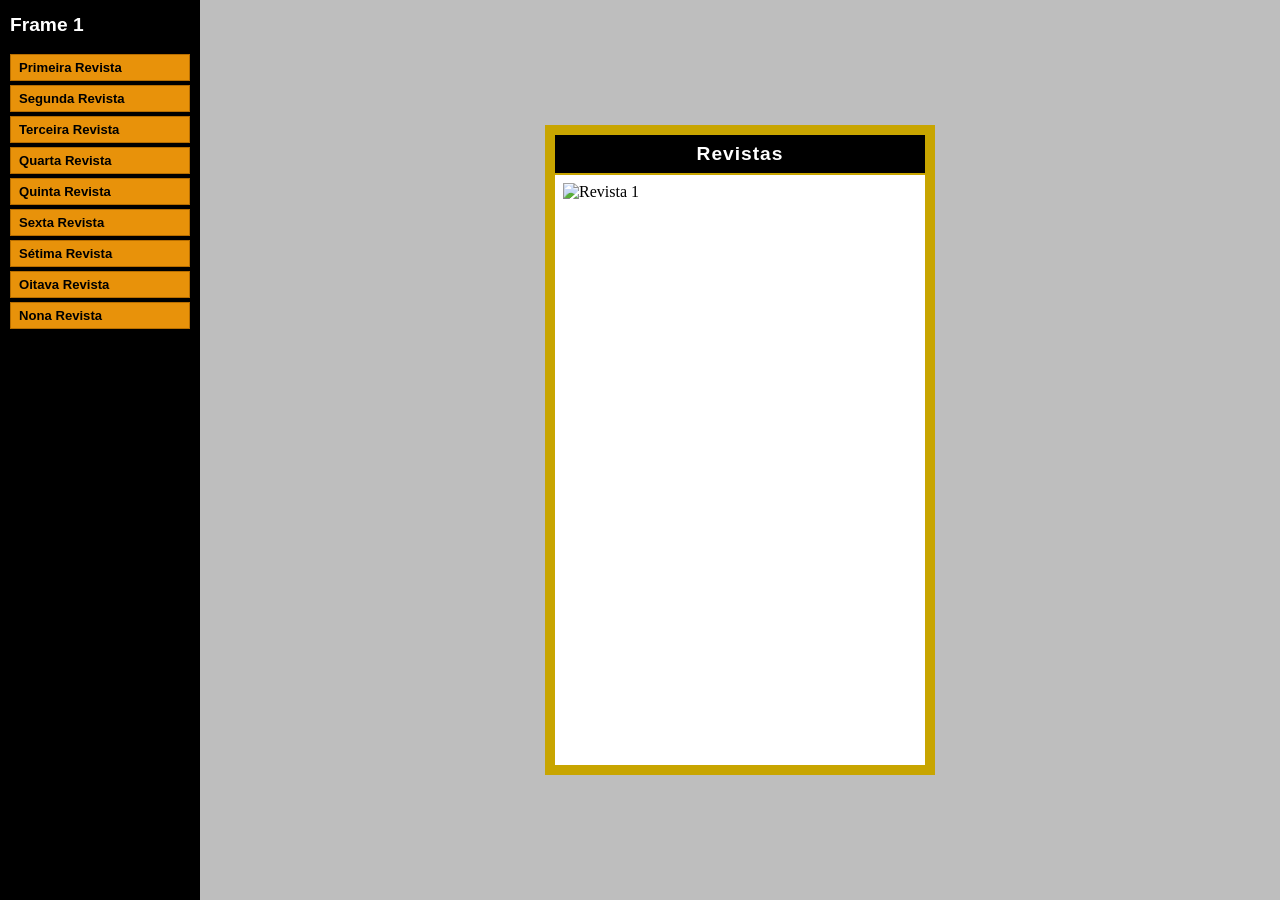
==== index.html @ 396d56dd "a" ====
<!DOCTYPE html>
<html lang="pt-BR">
<head>
    <meta charset="UTF-8">
    <meta name="viewport" content="width=device-width, initial-scale=1.0">
    <title>Site de Revistas</title>
    <link rel="stylesheet" href="style.css">
</head>
<body>

    <div class="container">
        <aside class="menu-lateral">
            <h1>Frame 1</h1>
            <nav>
                <ul>
                    <li><a href="./paginas/revista1.html" target="tela_revista">Primeira Revista</a></li>
                    <li><a href="./paginas/revista2.html" target="tela_revista">Segunda Revista</a></li>
                    <li><a href="./paginas/revista3.html" target="tela_revista">Terceira Revista</a></li>
                    <li><a href="./paginas/revista4.html" target="tela_revista">Quarta Revista</a></li>
                    <li><a href="./paginas/revista5.html" target="tela_revista">Quinta Revista</a></li>
                    <li><a href="./paginas/revista6.html" target="tela_revista">Sexta Revista</a></li>
                    <li><a href="./paginas/revista7.html" target="tela_revista">Sétima Revista</a></li>
                    <li><a href="./paginas/revista8.html" target="tela_revista">Oitava Revista</a></li>
                    <li><a href="./paginas/revista9.html" target="tela_revista">Nona Revista</a></li>
                </ul>
            </nav>
        </aside>

        <main class="conteudo-principal">
            <div class="moldura">
                <div class="borda-interna">
                    <div class="barra-titulo">
                        <h3>Revistas</h3>
                    </div>
                    <iframe src="inicio.html" name="tela_revista" frameborder="0" width="100%" height="100%"></iframe>
                </div>
            </div>
        </main>

    </div>
</body>
</html>
---- style.css ----
* {
    margin: 0;
    padding: 0;
    box-sizing: border-box;
}

body {
    background-color: #bebebe;
    font-family: Arial, sans-serif;
    height: 100vh;
}

/* Layout geral */
.container {
    display: flex;
    height: 100vh;
}

/* ===== MENU LATERAL ===== */
.menu-lateral {
    width: 200px;
    min-width: 200px;
    background-color: #000;
    color: #fff;
    padding: 14px 10px;
}

.menu-lateral h1 {
    font-size: 1.2rem;
    font-weight: bold;
    margin-bottom: 18px;
    color: #fff;
}

.menu-lateral nav ul {
    list-style: none;
    display: flex;
    flex-direction: column;
    gap: 4px;
}

.menu-lateral nav ul li a {
    display: block;
    background-color: #e8920a;
    color: #000;
    text-decoration: none;
    font-size: 0.82rem;
    font-weight: bold;
    padding: 5px 8px;
    border: 1px solid #b86e00;
}

.menu-lateral nav ul li a:hover {
    background-color: #ffb020;
    outline: 2px solid #fff;
}

/* ===== CONTEÚDO PRINCIPAL ===== */
.conteudo-principal {
    flex: 1;
    display: flex;
    align-items: center;
    justify-content: center;
    background-color: #bebebe;
}

/* ===== MOLDURA DOURADA ===== */
.moldura {
    border: 6px solid #c8a500;
    padding: 4px;
    background-color: #c8a500;
}

.borda-interna {
    display: flex;
    flex-direction: column;
    width: 370px;
    height: 630px;
    background-color: #000;
}

/* ===== BARRA DE TÍTULO ===== */
.barra-titulo {
    background-color: #000;
    color: #fff;
    text-align: center;
    padding: 8px 0;
    border-bottom: 2px solid #c8a500;
}

.barra-titulo h3 {
    font-size: 1.2rem;
    font-weight: bold;
    letter-spacing: 1px;
}

/* ===== IFRAME ===== */
iframe {
    flex: 1;
    border: none;
    display: block;
    background-color: #fff;
}
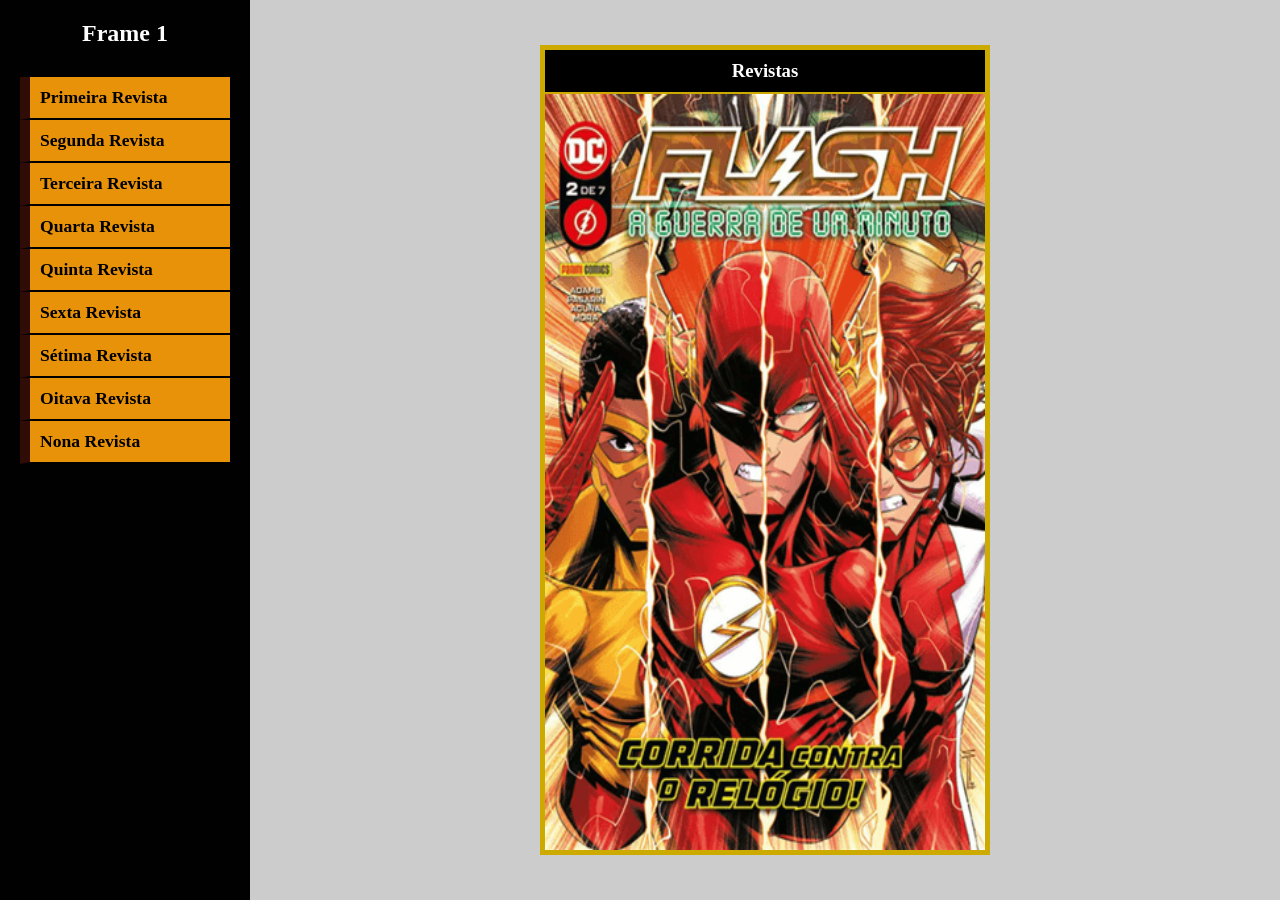
==== commit ba7ddecb: "Base do site" ====
--- a/index.html
+++ b/index.html
@@ -2,12 +2,10 @@
 <html lang="pt-BR">
 <head>
     <meta charset="UTF-8">
-    <meta name="viewport" content="width=device-width, initial-scale=1.0">
-    <title>Site de Revistas</title>
+    <title>Meu Site de Revistas</title>
     <link rel="stylesheet" href="style.css">
 </head>
 <body>
-
     <div class="container">
         <aside class="menu-lateral">
             <h1>Frame 1</h1>
@@ -22,21 +20,18 @@
                     <li><a href="./paginas/revista7.html" target="tela_revista">Sétima Revista</a></li>
                     <li><a href="./paginas/revista8.html" target="tela_revista">Oitava Revista</a></li>
                     <li><a href="./paginas/revista9.html" target="tela_revista">Nona Revista</a></li>
-                </ul>
+                    </ul>
             </nav>
         </aside>
 
         <main class="conteudo-principal">
             <div class="moldura">
-                <div class="borda-interna">
-                    <div class="barra-titulo">
-                        <h3>Revistas</h3>
-                    </div>
-                    <iframe src="inicio.html" name="tela_revista" frameborder="0" width="100%" height="100%"></iframe>
+                <div class="barra-titulo">
+                    <h3>Revistas</h3>
                 </div>
+                <iframe src="./paginas/inicio.html" name="tela_revista"></iframe>
             </div>
         </main>
-
     </div>
 </body>
 </html>
--- a/style.css
+++ b/style.css
@@ -4,101 +4,80 @@
     box-sizing: border-box;
 }
 
-body {
-    background-color: #bebebe;
-    font-family: Arial, sans-serif;
-    height: 100vh;
+.container {
+    display: flex;
+    height: 100vh; 
+    background-color: #cccccc; /* Fundo cinza */
 }
 
-/* Layout geral */
-.container {
-    display: flex;
-    height: 100vh;
-}
-
-/* ===== MENU LATERAL ===== */
+/* Menu Lateral */
 .menu-lateral {
-    width: 200px;
-    min-width: 200px;
-    background-color: #000;
-    color: #fff;
-    padding: 14px 10px;
+    width: 250px;
+    background-color: #010101; 
+    color: #ffffff;
+    padding: 20px;
 }
 
 .menu-lateral h1 {
-    font-size: 1.2rem;
-    font-weight: bold;
-    margin-bottom: 18px;
-    color: #fff;
+    text-align: center;
+    padding-bottom: 30px;
+    font-family: serif;
 }
 
-.menu-lateral nav ul {
-    list-style: none;
+.menu-lateral ul {
+    list-style-type: none; 
+    background-color: #e8920a; /* Laranja */
+}
+
+.menu-lateral li {
+    border-bottom: 2px solid #000;
+    border-left: 10px solid #300C07;
+    transition: 0.3s;
+}
+
+.menu-lateral a {
+    color: #000;
+    text-decoration: none;
+    font-size: 1.1em;
+    font-weight: bold;
+    display: block;
+    padding: 10px;
+}
+
+.menu-lateral li:hover {
+    background-color: #ffcc00; /* Amarelo no hover */
+    border-left: 10px solid #ff9900; 
+}
+
+/* Área da Moldura */
+.conteudo-principal {
+    flex-grow: 1; 
+    display: flex;
+    justify-content: center;
+    align-items: center;
+}
+
+.moldura {
+    width: 450px;
+    height: 90vh;
+    border: 5px solid #ccaa00; /* Dourado */
+    background-color: #000;
     display: flex;
     flex-direction: column;
-    gap: 4px;
 }
 
-.menu-lateral nav ul li a {
-    display: block;
-    background-color: #e8920a;
-    color: #000;
-    text-decoration: none;
-    font-size: 0.82rem;
-    font-weight: bold;
-    padding: 5px 8px;
-    border: 1px solid #b86e00;
+.barra-titulo {
+    background-color: #000;
+    color: #fff; 
+    text-align: center;
+    padding: 10px;
+    border-bottom: 2px solid #ccaa00;
 }
 
-.menu-lateral nav ul li a:hover {
-    background-color: #ffb020;
-    outline: 2px solid #fff;
-}
-
-/* ===== CONTEÚDO PRINCIPAL ===== */
-.conteudo-principal {
-    flex: 1;
-    display: flex;
-    align-items: center;
-    justify-content: center;
-    background-color: #bebebe;
-}
-
-/* ===== MOLDURA DOURADA ===== */
-.moldura {
-    border: 6px solid #c8a500;
-    padding: 4px;
-    background-color: #c8a500;
-}
-
-.borda-interna {
-    display: flex;
-    flex-direction: column;
-    width: 370px;
-    height: 630px;
-    background-color: #000;
-}
-
-/* ===== BARRA DE TÍTULO ===== */
-.barra-titulo {
-    background-color: #000;
-    color: #fff;
-    text-align: center;
-    padding: 8px 0;
-    border-bottom: 2px solid #c8a500;
-}
-
-.barra-titulo h3 {
-    font-size: 1.2rem;
-    font-weight: bold;
-    letter-spacing: 1px;
-}
-
-/* ===== IFRAME ===== */
+/* Ajuste do Iframe para preencher tudo */
 iframe {
-    flex: 1;
+    flex-grow: 1;
     border: none;
-    display: block;
-    background-color: #fff;
-}
-
+    width: 100%;
+    height: 100%;
+}
